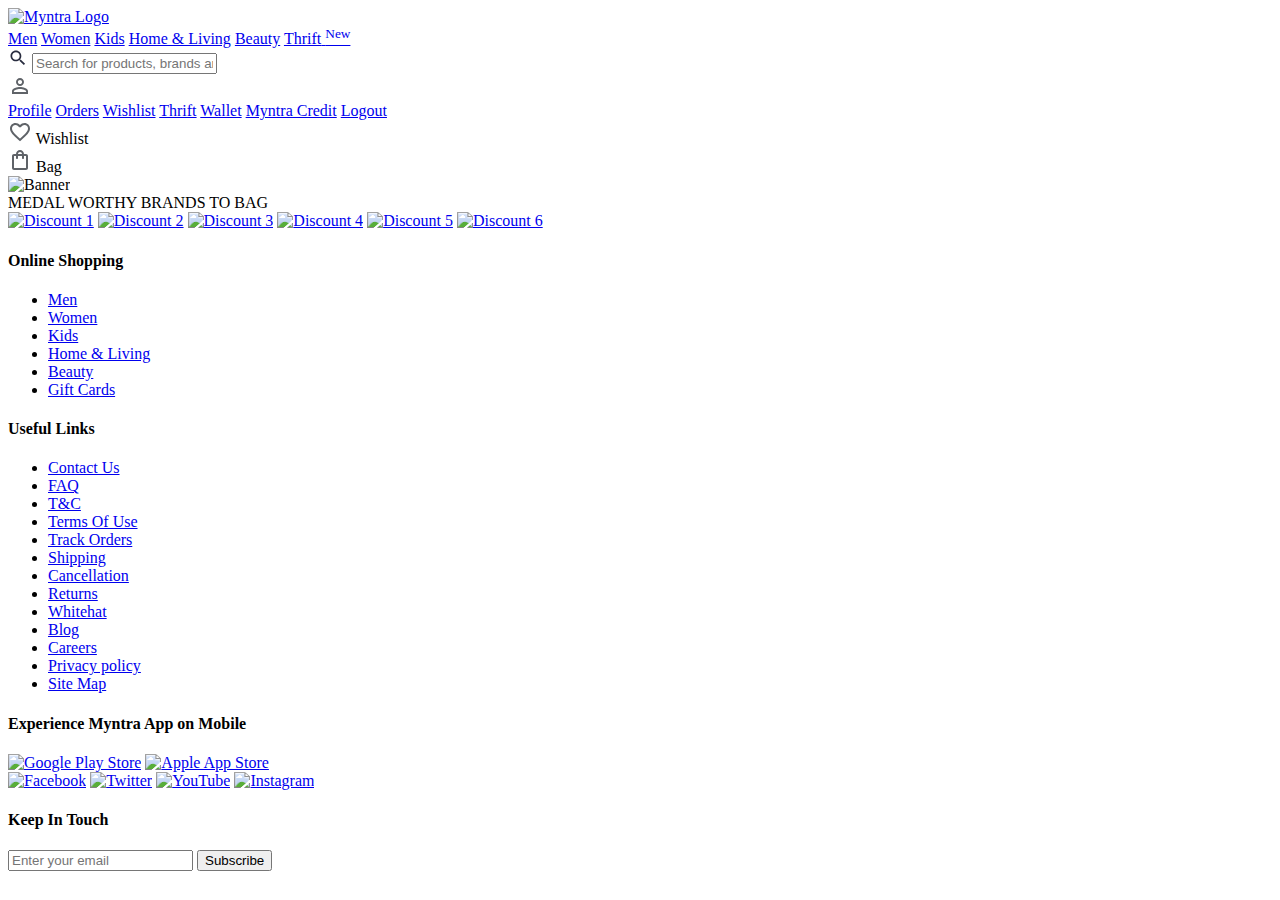
==== index.html @ 208d73b0 "Create index.html" ====
<!DOCTYPE html>
<html lang="en">

<head>
    <meta charset="UTF-8">
    <meta name="viewport" content="width=device-width, initial-scale=1.0">
    <meta name="description" content="">
    <title>Myntra</title>
    <link rel="shortcut icon" href="https://i.ibb.co/7QqbyHn/favicon.png" type="image/x-icon">
    <link rel="stylesheet" href="stylee.css">
</head>

<body>

    <!-- Header [ START ] -->
    <header>
        <nav>
            <div class="navbar-logo">
                <a href="/">
                    <img src="https://i.ibb.co/qrrnYXG/Logo.webp" alt="Myntra Logo" width="53" height="36">
                </a>
            </div>
            <div class="navbar-links">
                <a href="/">Men</a>
                <a href="/">Women</a>
                <a href="/">Kids</a>
                <a href="/">Home & Living</a>
                <a href="/">Beauty</a>
                <a href="/">
                    <span>Thrift</span>
                    <sup class="new">New</sup>
                </a>
                
            </div>
            <div class="navbar-search">
                <span class="search-icon">
                    <svg xmlns="http://www.w3.org/2000/svg" height="20px" viewBox="0 0 24 24" width="20px"
                        fill="#282c3f">
                        <path d="M0 0h24v24H0V0z" fill="none" />
                        <path
                            d="M15.5 14h-.79l-.28-.27C15.41 12.59 16 11.11 16 9.5 16 5.91 13.09 3 9.5 3S3 5.91 3 9.5 5.91 16 9.5 16c1.61 0 3.09-.59 4.23-1.57l.27.28v.79l5 4.99L20.49 19l-4.99-5zm-6 0C7.01 14 5 11.99 5 9.5S7.01 5 9.5 5 14 7.01 14 9.5 11.99 14 9.5 14z" />
                    </svg>
                </span>
                <input type="text" placeholder="Search for products, brands and more">
            </div>
            <div class="navbar-icons">
                <div class="navbar-icon profile-menu">
                    <span class="profile-icon">
                        <svg xmlns="http://www.w3.org/2000/svg" height="24px" viewBox="0 0 24 24" width="24px" fill="#5f6368">
                            <path d="M0 0h24v24H0V0z" fill="none" />
                            <path d="M12 5.9c1.16 0 2.1.94 2.1 2.1s-.94 2.1-2.1 2.1S9.9 9.16 9.9 8s.94-2.1 2.1-2.1m0 9c2.97 0 6.1 1.46 6.1 2.1v1.1H5.9V17c0-.64 3.13-2.1 6.1-2.1M12 4C9.79 4 8 5.79 8 8s1.79 4 4 4 4-1.79 4-4-1.79-4-4-4zm0 9c-2.67 0-8 1.34-8 4v3h16v-3c0-2.66-5.33-4-8-4z" />
                        </svg>
                    </span>
                    <div class="dropdown-content">
                        <a href="/">Profile</a>
                        <a href="/">Orders</a>
                        <a href="/">Wishlist</a>
                        <a href="/">Thrift</a>
                        <a href="/">Wallet</a>
                        <a href="/">Myntra Credit</a>
                        <a href="/">Logout</a>
                    </div>
                </div>
                <div class="navbar-icon">
                    <span class="wishlist-icon">
                        <svg xmlns="http://www.w3.org/2000/svg" height="24px" viewBox="0 0 24 24" width="24px"
                            fill="#5f6368">
                            <path d="M0 0h24v24H0V0z" fill="none" />
                            <path
                                d="M16.5 3c-1.74 0-3.41.81-4.5 2.09C10.91 3.81 9.24 3 7.5 3 4.42 3 2 5.42 2 8.5c0 3.78 3.4 6.86 8.55 11.54L12 21.35l1.45-1.32C18.6 15.36 22 12.28 22 8.5 22 5.42 19.58 3 16.5 3zm-4.4 15.55l-.1.1-.1-.1C7.14 14.24 4 11.39 4 8.5 4 6.5 5.5 5 7.5 5c1.54 0 3.04.99 3.57 2.36h1.87C13.46 5.99 14.96 5 16.5 5c2 0 3.5 1.5 3.5 3.5 0 2.89-3.14 5.74-7.9 10.05z" />
                        </svg>
                    </span>
                    <span class="title">Wishlist</span>
                </div>
                <div class="navbar-icon">
                    <span class="bag-icon">
                        <svg xmlns="http://www.w3.org/2000/svg" enable-background="new 0 0 24 24" height="24px"
                            viewBox="0 0 24 24" width="24px" fill="#5f6368">
                            <g>
                                <rect fill="none" height="24" width="24" />
                                <path
                                    d="M18 6h-2c0-2.21-1.79-4-4-4S8 3.79 8 6H6c-1.1 0-2 .9-2 2v12c0 1.1.9 2 2 2h12c1.1 0 2-.9 2-2V8c0-1.1-.9-2-2-2zm-6-2c1.1 0 2 .9 2 2h-4c0-1.1.9-2 2-2zm6 16H6V8h2v2c0 .55.45 1 1 1s1-.45 1-1V8h4v2c0 .55.45 1 1 1s1-.45 1-1V8h2v12z" />
                            </g>
                        </svg>
                    </span>
                    <span class="title">Bag</span>
                </div>
            </div>
        </nav>
    </header>
    <!-- Header [ END ] -->

    <!-- Main [ START ] -->
    <main>
        <div class="banner">
            <img src="https://i.ibb.co/VjkMwRM/Banner.webp" alt="Banner">
        </div>
        <div class="discounts">
            <div class="title">MEDAL WORTHY BRANDS TO BAG</div>
            <div class="items">
                <a href="/"><img src="https://i.ibb.co/vmqwWY4/Discount-1.webp" alt="Discount 1" width="250"></a>
                <a href="/"><img src="https://i.ibb.co/ThfjKfH/Discount-2.webp" alt="Discount 2" width="250"></a>
                <a href="/"><img src="https://i.ibb.co/25hkxfN/Discount-3.webp" alt="Discount 3" width="250"></a>
                <a href="/"><img src="https://i.ibb.co/BVCXdRy/Discount-4.webp" alt="Discount 4" width="250"></a>
                <a href="/"><img src="https://i.ibb.co/M1VhfXN/Discount-5.webp" alt="Discount 5" width="250"></a>
                <a href="/"><img src="https://i.ibb.co/tH9Dcwg/Discount-6.webp" alt="Discount 6" width="250"></a>
            </div>
        </div>
    </main>
    <!-- Main [ END ] -->

    <!-- Footer [ START ] -->
    <footer>
        <div class="footer-content">
            <div class="footer-column">
                <h4>Online Shopping</h4>
                <ul>
                    <li><a href="/">Men</a></li>
                    <li><a href="/">Women</a></li>
                    <li><a href="/">Kids</a></li>
                    <li><a href="/">Home & Living</a></li>
                    <li><a href="/">Beauty</a></li>
                    <li><a href="/">Gift Cards</a></li>
                </ul>
            </div>
            <div class="footer-column">
                <h4>Useful Links</h4>
                <ul>
                    <li><a href="/">Contact Us</a></li>
                    <li><a href="/">FAQ</a></li>
                    <li><a href="/">T&C</a></li>
                    <li><a href="/">Terms Of Use</a></li>
                    <li><a href="/">Track Orders</a></li>
                    <li><a href="/">Shipping</a></li>
                    <li><a href="/">Cancellation</a></li>
                    <li><a href="/">Returns</a></li>
                    <li><a href="/">Whitehat</a></li>
                    <li><a href="/">Blog</a></li>
                    <li><a href="/">Careers</a></li>
                    <li><a href="/">Privacy policy</a></li>
                    <li><a href="/">Site Map</a></li>
                </ul>
            </div>
            <div class="footer-column">
                <h4>Experience Myntra App on Mobile</h4>
                <div class="app-icons">
                    <a href="/"><img src="https://i.ibb.co/0jhNzX5/google-play.png" alt="Google Play Store" width="135"></a>
                    <a href="/"><img src="https://i.ibb.co/QMwh2RV/apple-store.png" alt="Apple App Store" width="120"></a>
                </div>
                <div class="social-icons">
                    <a href="/"><img src="https://i.ibb.co/dK0cGmJ/facebook.png" alt="Facebook" width="24"></a>
                    <a href="/"><img src="https://i.ibb.co/W3B6M9H/twitter.png" alt="Twitter" width="24"></a>
                    <a href="/"><img src="https://i.ibb.co/LN6Cfpz/youtube.png" alt="YouTube" width="24"></a>
                    <a href="/"><img src="https://i.ibb.co/0j4x1RR/instagram.png" alt="Instagram" width="24"></a>
                </div>
            </div>
            <div class="footer-column">
                <h4>Keep In Touch</h4>
                <div class="email-input">
                    <input type="email" placeholder="Enter your email">
                    <button>Subscribe</button>
                </div>
            </div>
        </div>
    </footer>
    <!-- Footer [ END ] -->

</body>

</html>
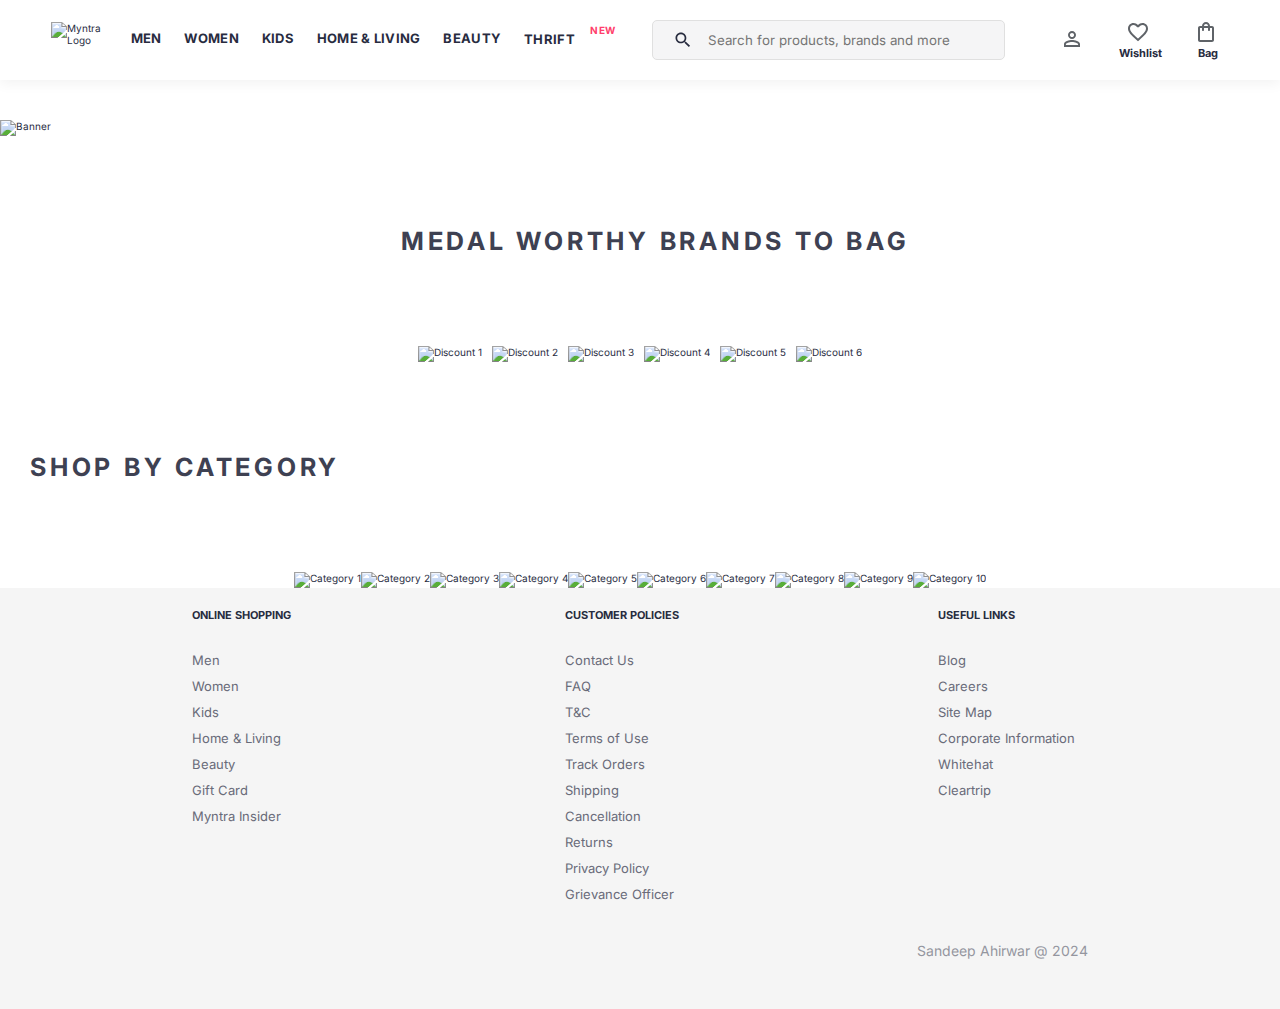
==== commit fff8f1bf: "Update index.html" ====
--- a/index.html
+++ b/index.html
@@ -28,9 +28,8 @@
                 <a href="/">Beauty</a>
                 <a href="/">
                     <span>Thrift</span>
-                    <sup class="new">New</sup>
+                    <sup>New</sup>
                 </a>
-                
             </div>
             <div class="navbar-search">
                 <span class="search-icon">
@@ -52,7 +51,6 @@
                         </svg>
                     </span>
                     <div class="dropdown-content">
-                        <a href="/">Profile</a>
                         <a href="/">Orders</a>
                         <a href="/">Wishlist</a>
                         <a href="/">Thrift</a>
@@ -106,62 +104,61 @@
                 <a href="/"><img src="https://i.ibb.co/tH9Dcwg/Discount-6.webp" alt="Discount 6" width="250"></a>
             </div>
         </div>
+        <div class="categories">
+            <div class="title">SHOP BY CATEGORY</div>
+            <div class="items">
+                <a href="/"><img src="https://i.ibb.co/kq2149K/Category-1.jpg" alt="Category 1" width="200"></a>
+                <a href="/"><img src="https://i.ibb.co/tM40JMy/Category-2.jpg" alt="Category 2" width="200"></a>
+                <a href="/"><img src="https://i.ibb.co/p0gHgrF/Category-3.jpg" alt="Category 3" width="200"></a>
+                <a href="/"><img src="https://i.ibb.co/PgxJVYf/Category-4.jpg" alt="Category 4" width="200"></a>
+                <a href="/"><img src="https://i.ibb.co/0VP1Z3x/Category-5.jpg" alt="Category 5" width="200"></a>
+                <a href="/"><img src="https://i.ibb.co/SNh4RMh/Category-6.jpg" alt="Category 6" width="200"></a>
+                <a href="/"><img src="https://i.ibb.co/wJqbjBJ/Category-7.jpg" alt="Category 7" width="200"></a>
+                <a href="/"><img src="https://i.ibb.co/0tytdH9/Category-8.jpg" alt="Category 8" width="200"></a>
+                <a href="/"><img src="https://i.ibb.co/xqv7vDV/Category-9.jpg" alt="Category 9" width="200"></a>
+                <a href="/"><img src="https://i.ibb.co/ZBgXPpC/Category-10.jpg" alt="Category 10" width="200"></a>
+            </div>
+        </div>
     </main>
     <!-- Main [ END ] -->
 
     <!-- Footer [ START ] -->
     <footer>
-        <div class="footer-content">
-            <div class="footer-column">
-                <h4>Online Shopping</h4>
-                <ul>
-                    <li><a href="/">Men</a></li>
-                    <li><a href="/">Women</a></li>
-                    <li><a href="/">Kids</a></li>
-                    <li><a href="/">Home & Living</a></li>
-                    <li><a href="/">Beauty</a></li>
-                    <li><a href="/">Gift Cards</a></li>
-                </ul>
+        <div class="footer-items">
+            <div class="footer-item">
+                <h3>ONLINE SHOPPING</h3>
+                <a href="/">Men</a>
+                <a href="/">Women</a>
+                <a href="/">Kids</a>
+                <a href="/">Home & Living</a>
+                <a href="/">Beauty</a>
+                <a href="/">Gift Card</a>
+                <a href="/">Myntra Insider</a>
             </div>
-            <div class="footer-column">
-                <h4>Useful Links</h4>
-                <ul>
-                    <li><a href="/">Contact Us</a></li>
-                    <li><a href="/">FAQ</a></li>
-                    <li><a href="/">T&C</a></li>
-                    <li><a href="/">Terms Of Use</a></li>
-                    <li><a href="/">Track Orders</a></li>
-                    <li><a href="/">Shipping</a></li>
-                    <li><a href="/">Cancellation</a></li>
-                    <li><a href="/">Returns</a></li>
-                    <li><a href="/">Whitehat</a></li>
-                    <li><a href="/">Blog</a></li>
-                    <li><a href="/">Careers</a></li>
-                    <li><a href="/">Privacy policy</a></li>
-                    <li><a href="/">Site Map</a></li>
-                </ul>
+            <div class="footer-item">
+                <h3>CUSTOMER POLICIES</h3>
+                <a href="/">Contact Us</a>
+                <a href="/">FAQ</a>
+                <a href="/">T&C</a>
+                <a href="/">Terms of Use</a>
+                <a href="/">Track Orders</a>
+                <a href="/">Shipping</a>
+                <a href="/">Cancellation</a>
+                <a href="/">Returns</a>
+                <a href="/">Privacy Policy</a>
+                <a href="/">Grievance Officer</a>
             </div>
-            <div class="footer-column">
-                <h4>Experience Myntra App on Mobile</h4>
-                <div class="app-icons">
-                    <a href="/"><img src="https://i.ibb.co/0jhNzX5/google-play.png" alt="Google Play Store" width="135"></a>
-                    <a href="/"><img src="https://i.ibb.co/QMwh2RV/apple-store.png" alt="Apple App Store" width="120"></a>
-                </div>
-                <div class="social-icons">
-                    <a href="/"><img src="https://i.ibb.co/dK0cGmJ/facebook.png" alt="Facebook" width="24"></a>
-                    <a href="/"><img src="https://i.ibb.co/W3B6M9H/twitter.png" alt="Twitter" width="24"></a>
-                    <a href="/"><img src="https://i.ibb.co/LN6Cfpz/youtube.png" alt="YouTube" width="24"></a>
-                    <a href="/"><img src="https://i.ibb.co/0j4x1RR/instagram.png" alt="Instagram" width="24"></a>
-                </div>
-            </div>
-            <div class="footer-column">
-                <h4>Keep In Touch</h4>
-                <div class="email-input">
-                    <input type="email" placeholder="Enter your email">
-                    <button>Subscribe</button>
-                </div>
+            <div class="footer-item">
+                <h3>USEFUL LINKS</h3>
+                <a href="/">Blog</a>
+                <a href="/">Careers</a>
+                <a href="/">Site Map</a>
+                <a href="/">Corporate Information</a>
+                <a href="/">Whitehat</a>
+                <a href="/">Cleartrip</a>
             </div>
         </div>
+        <div class="copyright">Sandeep Ahirwar @ 2024</div>
     </footer>
     <!-- Footer [ END ] -->
 
--- a/stylee.css
+++ b/stylee.css
@@ -0,0 +1,497 @@
+@import url("https://fonts.googleapis.com/css2?family=Inter:wght@100..900&display=swap");
+
+* {
+  margin: 0;
+  padding: 0;
+  box-sizing: border-box;
+}
+
+html {
+  font-size: 62.5%;
+}
+
+body {
+  font-family: "Inter", sans-serif;
+  color: #282c3f;
+}
+
+/* Custom Classes [ START ] */
+
+a {
+  text-decoration: none;
+  color: inherit;
+}
+
+input {
+  border: none;
+  outline: none;
+  font-family: inherit;
+}
+
+/* Custom Classes [ END ] */
+
+header {
+  background: #ffffff;
+  height: 8rem;
+  display: flex;
+  justify-content: center;
+  align-items: center;
+  box-shadow: 0 4px 12px 0 rgba(0, 0, 0, 0.05);
+}
+
+header nav {
+  width: 92%;
+  display: flex;
+  justify-content: space-between;
+  align-items: center;
+}
+
+header nav .navbar-links {
+  min-width: 50rem;
+  display: flex;
+  justify-content: space-evenly;
+  align-items: center;
+}
+
+header nav .navbar-links a {
+  color: #282c3f;
+  font-size: 1.3rem;
+  font-weight: 700;
+  text-transform: uppercase;
+  letter-spacing: 0.03rem;
+  border-bottom: 3px solid #ffffff;
+  padding: 2.9rem 0;
+  position: relative;
+}
+
+header nav .navbar-links a:hover {
+  border-bottom: 3px solid #f54e77;
+}
+
+header nav .navbar-links a sup {
+  color: #ff3f6c;
+  font-size: 1rem;
+  position: relative;
+  top: -0.5em; /* Adjust this value to position the superscript as needed */
+  margin-left: 0.2em; /* Adjust this value to add space between the text and superscript */
+}
+
+header .navbar-search {
+  background-color: #f5f5f6;
+  min-width: 20rem;
+  width: 30%;
+  height: 4rem;
+  display: flex;
+  align-items: center;
+  border-radius: 0.5rem;
+}
+
+header .navbar-search .search-icon {
+  display: flex;
+  justify-content: center;
+  align-items: center;
+  padding: 0 1rem;
+}
+
+header .navbar-search input {
+  color: #696e79;
+  background-color: inherit;
+  flex-grow: 1;
+}
+
+header .navbar-icons {
+  min-width: 20rem;
+  display: flex;
+  justify-content: space-evenly;
+}
+
+header .navbar-icons .navbar-icon {
+  display: flex;
+  flex-direction: column;
+  align-items: center;
+}
+
+header .navbar-icons .navbar-icon .title {
+  font-size: 1.1rem;
+  font-weight: 700;
+}
+
+main .banner {
+  margin: 4rem 0;
+}
+
+main .banner img {
+  width: 100%;
+}
+
+main .discounts .title,
+main .categories .title {
+  color: #3e4152;
+  font-size: 2.5rem;
+  font-weight: 700;
+  text-transform: uppercase;
+  letter-spacing: 0.15em;
+  margin: 9rem 0 9rem 3rem;
+}
+
+main .discounts .items,
+main .categories .items {
+  display: flex;
+  flex-wrap: wrap;
+  justify-content: center;
+}
+
+footer {
+  background: #fafbfc;
+  display: flex;
+  flex-direction: column;
+  padding: 4rem 0;
+}
+
+footer .footer-items {
+  width: 70%;
+  margin: auto;
+  display: flex;
+  justify-content: space-between;
+  flex-wrap: wrap;
+}
+
+footer .footer-items .footer-item {
+  min-width: 15rem;
+  display: flex;
+  flex-direction: column;
+}
+
+footer .footer-items .footer-item h3 {
+  color: #282c3f;
+  font-size: 1.1rem;
+  margin-bottom: 3rem;
+}
+
+footer .footer-items .footer-item a {
+  color: #696b79;
+  font-size: 1.3rem;
+  margin-bottom: 1rem;
+}
+
+footer .copyright {
+  width: 70%;
+  margin: 3rem auto;
+  color: #94969f;
+  font-size: 1.4rem;
+  text-align: right;
+}
+
+@media screen and (max-width: 1200px) {
+  header .navbar-search {
+    display: none;
+  }
+
+  main .discounts .title,
+  main .categories .title {
+    text-align: center;
+  }
+}
+
+@media screen and (max-width: 800px) {
+  header nav .navbar-links {
+    display: none;
+  }
+
+  main .discounts .title,
+  main .categories .title {
+    font-size: 2rem;
+    margin: 6rem 0;
+  }
+}
+
+@media screen and (max-width: 450px) {
+  header {
+    height: 6rem;
+  }
+
+  footer .footer-items {
+    flex-direction: column;
+  }
+
+  footer .footer-items .footer-item {
+    text-align: center;
+    margin-bottom: 5rem;
+  }
+
+  footer .copyright {
+    text-align: center;
+  }
+
+  main .discounts .title,
+  main .categories .title {
+    font-size: 1.5rem;
+    margin: 3rem 0;
+  }
+}
+
+@media screen and (max-width: 350px) {
+  header .navbar-icons {
+    display: none;
+  }
+
+  main .discounts .title,
+  main .categories .title {
+    font-size: 1.2rem;
+  }
+}
+
+/* Original CSS from the provided file */
+
+.navbar-logo img {
+  display: block;
+}
+
+.navbar-links a {
+  font-weight: bold;
+  margin-right: 20px;
+  position: relative;
+}
+
+.navbar-links a:hover {
+  color: #ff3e6c;
+}
+
+.navbar-links a sup {
+  color: #ff3e6c;
+  font-size: 10px;
+  position: absolute;
+  top: -5px;
+  right: -10px;
+}
+
+.navbar-search {
+  display: flex;
+  align-items: center;
+  border: 1px solid #e0e0e0;
+  border-radius: 2px;
+  padding: 5px 10px;
+  width: 300px;
+}
+
+.navbar-search input {
+  border: none;
+  outline: none;
+  width: 100%;
+  margin-left: 5px;
+}
+
+.navbar-icons {
+  display: flex;
+  align-items: center;
+}
+
+.navbar-icon {
+  display: flex;
+  align-items: center;
+  cursor: pointer;
+  margin-left: 20px;
+  position: relative;
+}
+
+.navbar-icon span {
+  display: block;
+}
+
+.navbar-icon .title {
+  margin-left: 5px;
+}
+
+.profile-menu .dropdown-content {
+  display: none;
+  position: absolute;
+  background-color: white;
+  box-shadow: 0 8px 16px rgba(0, 0, 0, 0.2);
+  z-index: 1;
+  top: 100%;
+  right: 0;
+  min-width: 160px;
+}
+
+.profile-menu:hover .dropdown-content {
+  display: block;
+}
+
+.dropdown-content a {
+  color: black;
+  padding: 12px 16px;
+  text-decoration: none;
+  display: block;
+}
+
+.dropdown-content a:hover {
+  background-color: #f1f1f1;
+}
+
+.banner img {
+  width: 100%;
+  height: auto;
+}
+
+.discounts {
+  text-align: center;
+  margin: 20px 0;
+}
+
+.discounts .title {
+  font-size: 24px;
+  margin-bottom: 20px;
+}
+
+.discounts .items {
+  display: flex;
+  justify-content: center;
+  flex-wrap: wrap;
+  gap: 10px;
+}
+
+.discounts .items a img {
+  max-width: 100%;
+  height: auto;
+}
+
+footer {
+  background-color: #f5f5f5;
+  padding: 20px 0;
+}
+
+.footer-content {
+  display: flex;
+  justify-content: space-between;
+  max-width: 1200px;
+  margin: 0 auto;
+  padding: 0 20px;
+}
+
+.footer-column {
+  flex: 1;
+  margin-right: 20px;
+}
+
+.footer-column h4 {
+  font-size: 16px;
+  margin-bottom: 10px;
+}
+
+.footer-column ul {
+  list-style: none;
+}
+
+.footer-column ul li {
+  margin-bottom: 5px;
+}
+
+.footer-column ul li a {
+  text-decoration: none;
+  color: #282c3f;
+}
+
+.footer-column ul li a:hover {
+  color: #ff3e6c;
+}
+
+.app-icons {
+  display: flex;
+  gap: 10px;
+  margin-bottom: 10px;
+}
+
+.social-icons {
+  display: flex;
+  gap: 10px;
+}
+
+.email-input {
+  display: flex;
+}
+
+.email-input input {
+  border: 1px solid #ccc;
+  border-right: none;
+  padding: 5px 10px;
+  flex: 1;
+}
+
+.email-input button {
+  border: 1px solid #ccc;
+  background-color: #ff3e6c;
+  color: white;
+  padding: 5px 10px;
+  cursor: pointer;
+}
+
+.email-input button:hover {
+  background-color: #d63354;
+}
+
+.copyright {
+  text-align: center;
+  margin-top: 10px;
+  font-size: 14px;
+  color: #8c8c8c;
+}
+
+@media screen and (max-width: 1200px) {
+    header .navbar-search {
+      display: none;
+    }
+  
+    main .discounts .title,
+    main .categories .title {
+      text-align: center;
+    }
+  }
+  
+  @media screen and (max-width: 800px) {
+    header nav .navbar-links {
+      display: none;
+    }
+  
+    main .discounts .title,
+    main .categories .title {
+      font-size: 2rem;
+      margin: 6rem 0;
+    }
+  }
+  
+  @media screen and (max-width: 450px) {
+    header {
+      height: 6rem;
+    }
+  
+    footer .footer-items {
+      flex-direction: column;
+    }
+  
+    footer .footer-items .footer-item {
+      text-align: center;
+      margin-bottom: 5rem;
+    }
+  
+    footer .copyright {
+      text-align: center;
+    }
+  
+    main .discounts .title,
+    main .categories .title {
+      font-size: 1.5rem;
+      margin: 3rem 0;
+    }
+  }
+  
+  @media screen and (max-width: 350px) {
+    header .navbar-icons {
+      display: none;
+    }
+  
+    main .discounts .title,
+    main .categories .title {
+      font-size: 1.2rem;
+    }
+  }
+  
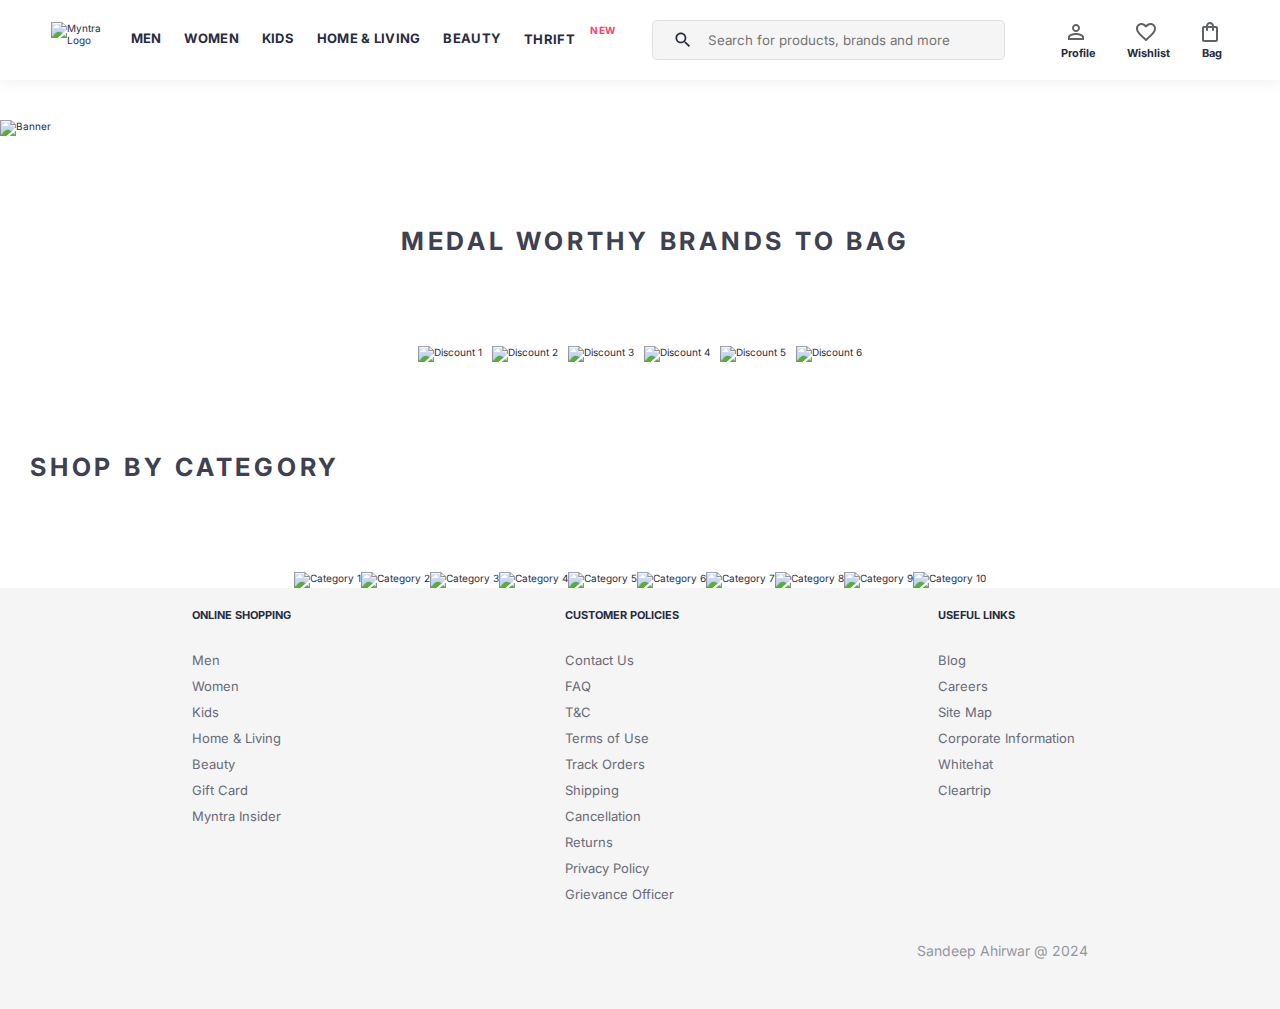
==== commit bfc72862: "Update index.html" ====
--- a/index.html
+++ b/index.html
@@ -26,7 +26,7 @@
                 <a href="/">Kids</a>
                 <a href="/">Home & Living</a>
                 <a href="/">Beauty</a>
-                <a href="/">
+                <a href="thrift.html">
                     <span>Thrift</span>
                     <sup>New</sup>
                 </a>
@@ -50,8 +50,9 @@
                             <path d="M12 5.9c1.16 0 2.1.94 2.1 2.1s-.94 2.1-2.1 2.1S9.9 9.16 9.9 8s.94-2.1 2.1-2.1m0 9c2.97 0 6.1 1.46 6.1 2.1v1.1H5.9V17c0-.64 3.13-2.1 6.1-2.1M12 4C9.79 4 8 5.79 8 8s1.79 4 4 4 4-1.79 4-4-1.79-4-4-4zm0 9c-2.67 0-8 1.34-8 4v3h16v-3c0-2.66-5.33-4-8-4z" />
                         </svg>
                     </span>
+                    <span class="title">Profile</span>
                     <div class="dropdown-content">
-                        <a href="/">Orders</a>
+                        <a href="order.html">Orders</a>
                         <a href="/">Wishlist</a>
                         <a href="/">Thrift</a>
                         <a href="/">Wallet</a>
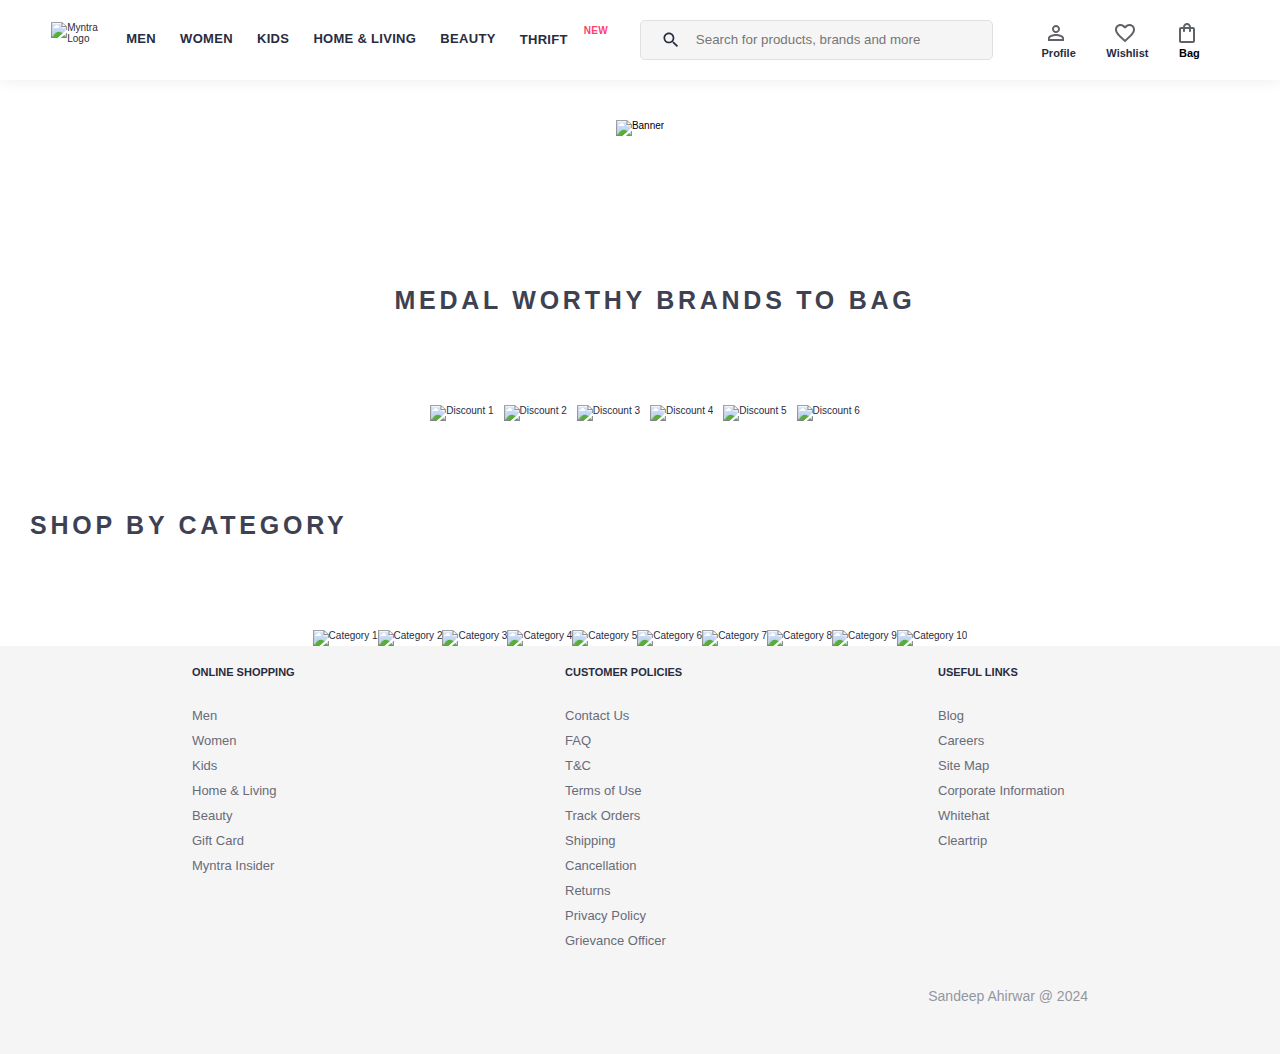
==== commit c80b59e0: "Update index.html" ====
--- a/index.html
+++ b/index.html
@@ -82,6 +82,7 @@
                             </g>
                         </svg>
                     </span>
+                    <a class="action_container" href="bag.html">
                     <span class="title">Bag</span>
                 </div>
             </div>
--- a/stylee.css
+++ b/stylee.css
@@ -1,4 +1,4 @@
-@import url("https://fonts.googleapis.com/css2?family=Inter:wght@100..900&display=swap");
+
 
 * {
   margin: 0;
@@ -116,6 +116,19 @@
   font-weight: 700;
 }
 
+.action_container {
+  text-decoration: none;
+}
+a.action_container:link {
+  color: black;
+}
+
+.action_container {
+  display: flex;
+  flex-direction: column;
+  align-items: center;
+}
+
 main .banner {
   margin: 4rem 0;
 }
